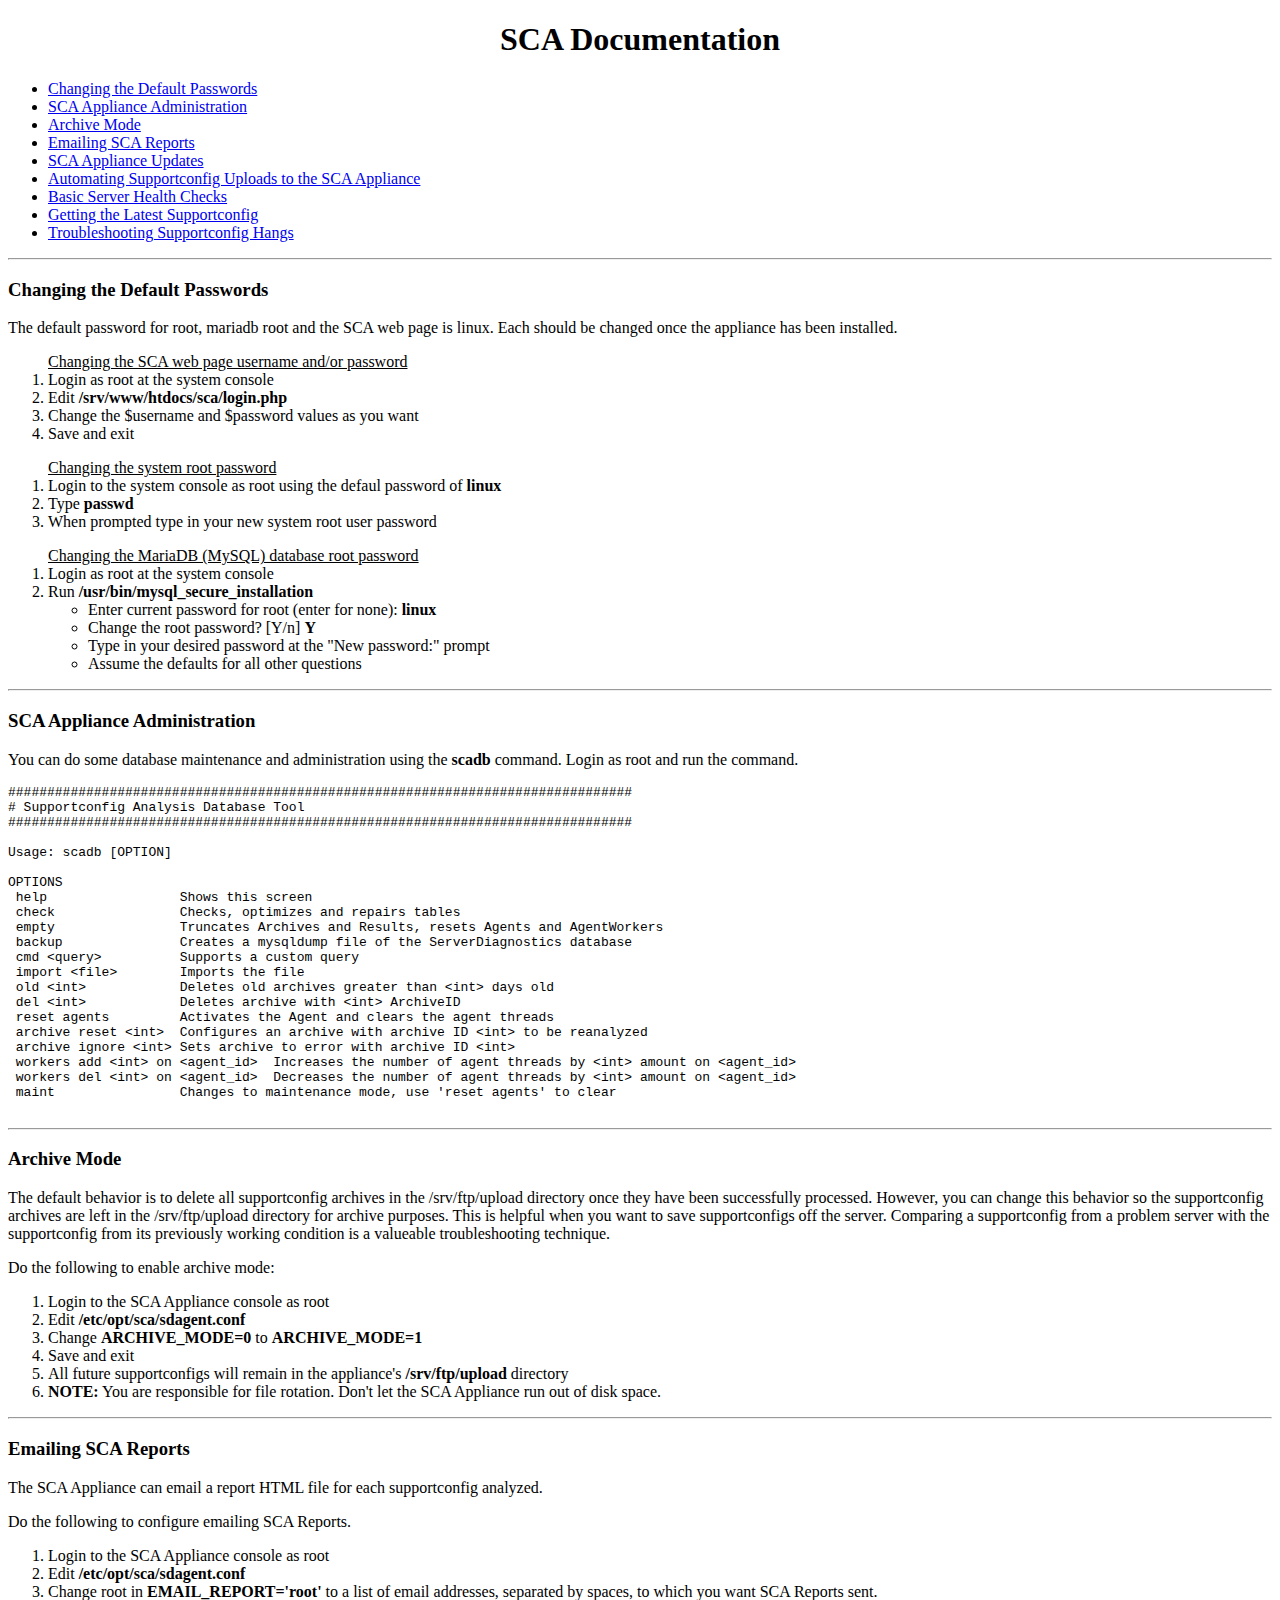
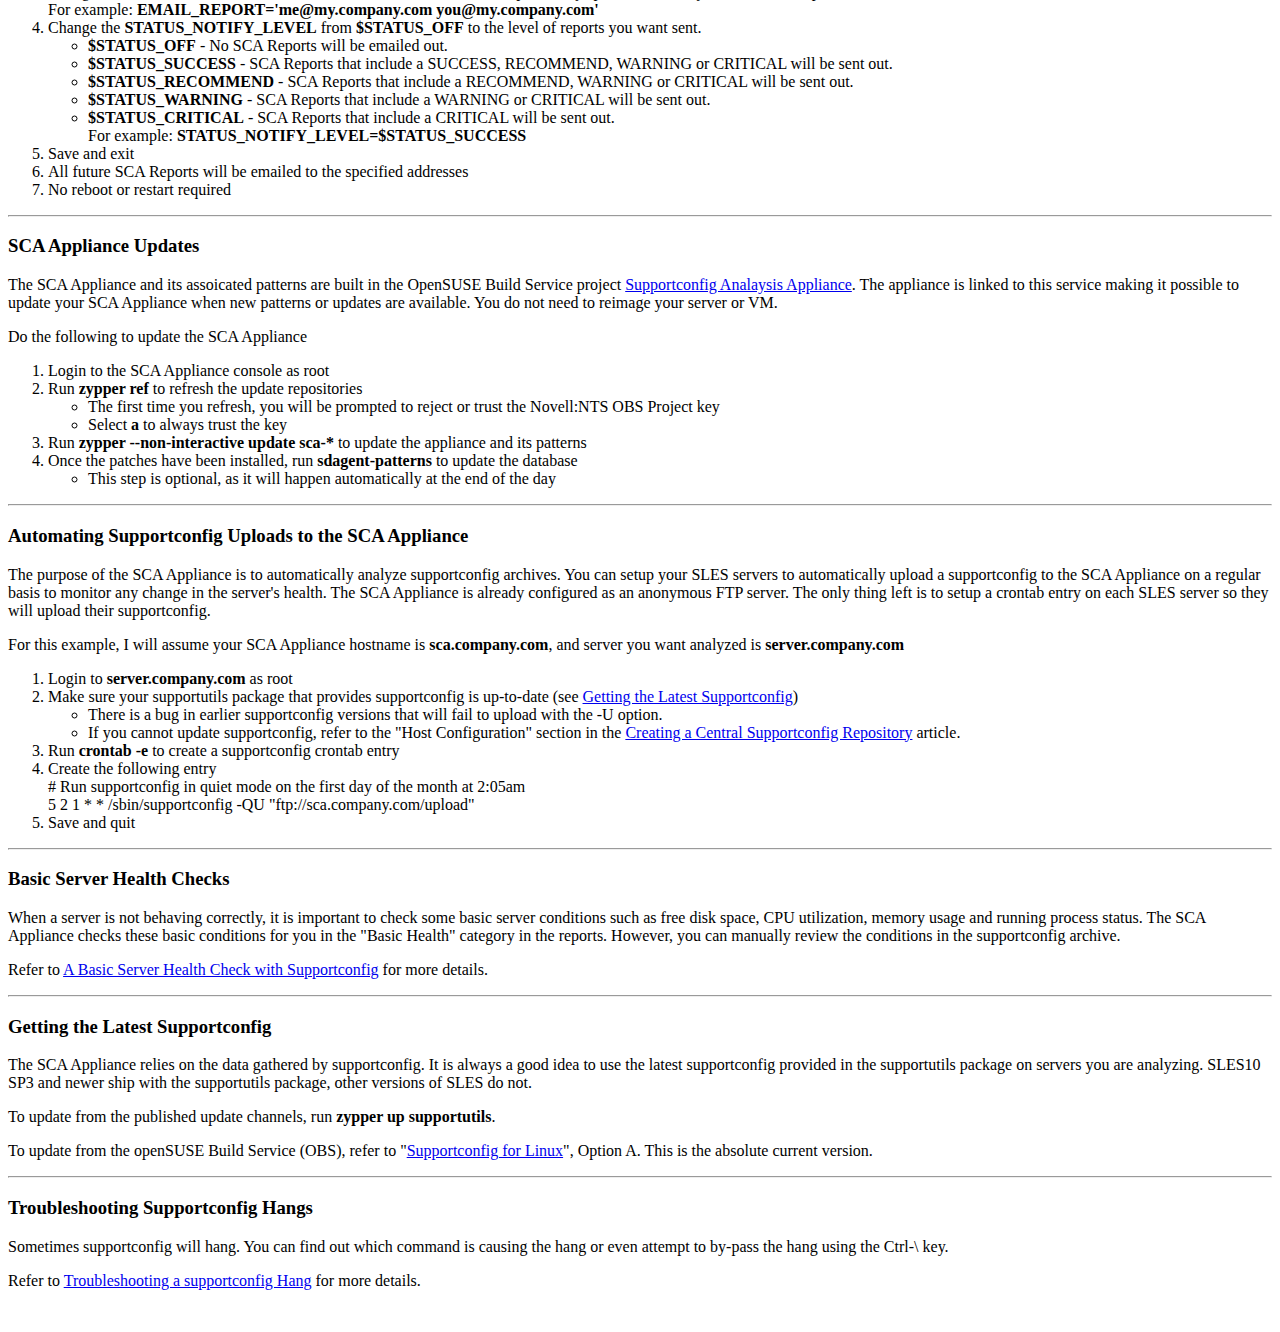
==== websca/docs.html @ a0242dfe "initial import" ====
<!DOCTYPE html>
<HTML>
<HEAD>
<TITLE>SCA Documentation</TITLE>
<!-- Modified: Date       = 2013 Nov 21 -->
</HEAD>
<BODY>
<H1 ALIGN="CENTER">SCA Documentation</H1>
<UL>
<LI><A HREF="#pass">Changing the Default Passwords</A></LI>
<LI><A HREF="#admin">SCA Appliance Administration</A></LI>
<LI><A HREF="#arch">Archive Mode</A></LI>
<LI><A HREF="#erpt">Emailing SCA Reports</A></LI>
<LI><A HREF="#update">SCA Appliance Updates</A></LI>
<LI><A HREF="#cron">Automating Supportconfig Uploads to the SCA Appliance</A></LI>
<LI><A HREF="#health">Basic Server Health Checks</A></LI>
<LI><A HREF="#getsc">Getting the Latest Supportconfig</A></LI>
<LI><A HREF="#schang">Troubleshooting Supportconfig Hangs</A></LI>
</UL>
<HR>
<H3><A NAME="pass">Changing the Default Passwords</A></H3>
<P>The default password for root, mariadb root and the SCA web page is linux. Each should be changed once the appliance has been installed.</P>

<OL><U>Changing the SCA web page username and/or password</U>
<LI>Login as root at the system console</LI>
<LI>Edit <B>/srv/www/htdocs/sca/login.php</B></LI>
<LI>Change the $username and $password values as you want</LI>
<LI>Save and exit</LI>
</OL>

<OL><U>Changing the system root password</U>
<LI>Login to the system console as root using the defaul password of <B>linux</B></LI>
<LI>Type <B>passwd</B></LI>
<LI>When prompted type in your new system root user password</LI>
</OL>

<OL><U>Changing the MariaDB (MySQL) database root password</U>
<LI>Login as root at the system console</LI>
<LI>Run <B>/usr/bin/mysql_secure_installation</B></LI>
	<UL>
	<LI>Enter current password for root (enter for none): <B>linux</B></LI>
	<LI>Change the root password? [Y/n] <B>Y</B></LI>
	<LI>Type in your desired password at the "New password:" prompt</LI>
	<LI>Assume the defaults for all other questions</LI>
	</UL>
</OL>

<HR>
<H3><A NAME="admin">SCA Appliance Administration</A></H3>
<P>You can do some database maintenance and administration using the <B>scadb</B> command. Login as root and run the command.</P>

<PRE>
################################################################################
# Supportconfig Analysis Database Tool
################################################################################

Usage: scadb [OPTION]

OPTIONS
 help                 Shows this screen
 check                Checks, optimizes and repairs tables
 empty                Truncates Archives and Results, resets Agents and AgentWorkers
 backup               Creates a mysqldump file of the ServerDiagnostics database
 cmd &lt;query&gt;          Supports a custom query
 import &lt;file&gt;        Imports the file
 old &lt;int&gt;            Deletes old archives greater than &lt;int&gt; days old
 del &lt;int&gt;            Deletes archive with &lt;int&gt; ArchiveID
 reset agents         Activates the Agent and clears the agent threads
 archive reset &lt;int&gt;  Configures an archive with archive ID &lt;int&gt; to be reanalyzed
 archive ignore &lt;int&gt; Sets archive to error with archive ID &lt;int&gt;
 workers add &lt;int&gt; on &lt;agent_id&gt;  Increases the number of agent threads by &lt;int&gt; amount on &lt;agent_id&gt;
 workers del &lt;int&gt; on &lt;agent_id&gt;  Decreases the number of agent threads by &lt;int&gt; amount on &lt;agent_id&gt;
 maint                Changes to maintenance mode, use 'reset agents' to clear

</PRE>

<HR>
<H3><A NAME="arch">Archive Mode</A></H3>
<P>The default behavior is to delete all supportconfig archives in the /srv/ftp/upload directory once they have been successfully processed. However, you can change this behavior so the supportconfig archives are left in the /srv/ftp/upload directory for archive purposes. This is helpful when you want to save supportconfigs off the server. Comparing a supportconfig from a problem server with the supportconfig from its previously working condition is a valueable troubleshooting technique.</P>

<P>Do the following to enable archive mode:</P>
<OL>
<LI>Login to the SCA Appliance console as root</LI>
<LI>Edit <B>/etc/opt/sca/sdagent.conf</B></LI>
<LI>Change <B>ARCHIVE_MODE=0</B> to <B>ARCHIVE_MODE=1</B></LI>
<LI>Save and exit</LI>
<LI>All future supportconfigs will remain in the appliance's <B>/srv/ftp/upload</B> directory</LI>
<LI><B>NOTE:</B> You are responsible for file rotation. Don't let the SCA Appliance run out of disk space.</LI>
</OL>

<HR>
<H3><A NAME="erpt">Emailing SCA Reports</A></H3>
<P>The SCA Appliance can email a report HTML file for each supportconfig analyzed.</P>

<P>Do the following to configure emailing SCA Reports.</P>
<OL>
<LI>Login to the SCA Appliance console as root</LI>
<LI>Edit <B>/etc/opt/sca/sdagent.conf</B></LI>
<LI>Change root in <B>EMAIL_REPORT='root'</B> to a list of email addresses, separated by spaces, to which you want SCA Reports sent.</LI>
For example: <B>EMAIL_REPORT='me@my.company.com&nbsp;you@my.company.com'</B><BR>
<LI>Change the <B>STATUS_NOTIFY_LEVEL</B> from <B>$STATUS_OFF</B> to the level of reports you want sent.</LI>
	<UL>
	<LI><B>$STATUS_OFF</B> - No SCA Reports will be emailed out.</LI>
	<LI><B>$STATUS_SUCCESS</B> - SCA Reports that include a SUCCESS, RECOMMEND, WARNING or CRITICAL will be sent out.</LI>
	<LI><B>$STATUS_RECOMMEND</B> - SCA Reports that include a RECOMMEND, WARNING or CRITICAL will be sent out.</LI>
	<LI><B>$STATUS_WARNING</B> - SCA Reports that include a WARNING or CRITICAL will be sent out.</LI>
	<LI><B>$STATUS_CRITICAL</B> - SCA Reports that include a CRITICAL will be sent out.</LI>
	For example: <B>STATUS_NOTIFY_LEVEL=$STATUS_SUCCESS</B><BR>
	</UL>
<LI>Save and exit</LI>
<LI>All future SCA Reports will be emailed to the specified addresses</LI>
<LI>No reboot or restart required</LI>
</OL>

<HR>
<H3><A NAME="update">SCA Appliance Updates</A></H3>
<P>The SCA Appliance and its assoicated patterns are built in the OpenSUSE Build Service project <A HREF="https://build.opensuse.org/project/show/Novell:NTS:SCA" TARGET="scaobs">Supportconfig Analaysis Appliance</A>. The appliance is linked to this service making it possible to update your SCA Appliance when new patterns or updates are available. You do not need to reimage your server or VM.</P>

<P>Do the following to update the SCA Appliance</P>
<OL>
<LI>Login to the SCA Appliance console as root</LI>
<LI>Run <B>zypper ref</B> to refresh the update repositories</LI>
	<UL>
	<LI>The first time you refresh, you will be prompted to reject or trust the Novell:NTS OBS Project key</LI>
	<LI>Select <B>a</B> to always trust the key</LI>
	</UL>
<LI>Run <B>zypper --non-interactive update sca-*</B> to update the appliance and its patterns</LI>
<LI>Once the patches have been installed, run <B>sdagent-patterns</B> to update the database</LI>
	<UL>
	<LI>This step is optional, as it will happen automatically at the end of the day</LI>
	</UL>
</OL>

<HR>
<H3><A NAME="cron">Automating Supportconfig Uploads to the SCA Appliance</A></H3>
<P>The purpose of the SCA Appliance is to automatically analyze supportconfig archives. You can setup your SLES servers to automatically upload a supportconfig to the SCA Appliance on a regular basis to monitor any change in the server's health. The SCA Appliance is already configured as an anonymous FTP server. The only thing left is to setup a crontab entry on each SLES server so they will upload their supportconfig.</P>

<P>For this example, I will assume your SCA Appliance hostname is <b>sca.company.com</b>, and server you want analyzed is <b>server.company.com</b></P>

<OL>
<LI>Login to <B>server.company.com</B> as root</LI>
<LI>Make sure your supportutils package that provides supportconfig is up-to-date (see <A HREF="#getsc">Getting the Latest Supportconfig</A>)
	<UL>
	<LI>There is a bug in earlier supportconfig versions that will fail to upload with the -U option.</LI>
	<LI>If you cannot update supportconfig, refer to the "Host Configuration" section in the <A HREF="https://www.suse.com/communities/conversations/creating-a-central-supportconfig-repository/" TARGET="_blank">Creating a Central Supportconfig Repository</A> article.</LI>
	</UL>
<LI>Run <B>crontab -e</B> to create a supportconfig crontab entry</LI>
<LI>Create the following entry</LI>
# Run supportconfig in quiet mode on the first day of the month at 2:05am<BR>
5 2 1 * * /sbin/supportconfig -QU "ftp://sca.company.com/upload"<BR>
<LI>Save and quit</LI>
</OL>

<HR>
<H3><A NAME="health">Basic Server Health Checks</A></H3>
<P>When a server is not behaving correctly, it is important to check some basic server conditions such as free disk space, CPU utilization, memory usage and running process status. The SCA Appliance checks these basic conditions for you in the "Basic Health" category in the reports. However, you can manually review the conditions in the supportconfig archive.</P>
<P>Refer to <A HREF="https://www.suse.com/communities/conversations/basic-server-health-check-supportconfig/" TARGET="_blank">A Basic Server Health Check with Supportconfig</A> for more details.</P>

<HR>
<H3><A NAME="getsc">Getting the Latest Supportconfig</A></H3>
<P>The SCA Appliance relies on the data gathered by supportconfig. It is always a good idea to use the latest supportconfig provided in the supportutils package on servers you are analyzing. SLES10 SP3 and newer ship with the supportutils package, other versions of SLES do not.</P>

<P>To update from the published update channels, run <B>zypper up supportutils</B>.</P>

<P>To update from the openSUSE Build Service (OBS), refer to "<A HREF="http://www.novell.com/communities/node/2332/supportconfig-linux" TARGET="_blank">Supportconfig for Linux</A>", Option A. This is the absolute current version.</P>

<HR>
<H3><A NAME="schang">Troubleshooting Supportconfig Hangs</A></H3>
<P>Sometimes supportconfig will hang. You can find out which command is causing the hang or even attempt to by-pass the hang using the Ctrl-\ key.</P>

<P>Refer to <A HREF="https://www.suse.com/communities/conversations/troubleshooting-supportconfig-hang/" TARGET="_blank">Troubleshooting a supportconfig Hang<A> for more details.</P>
<BR>
</BODY>
</HTML>
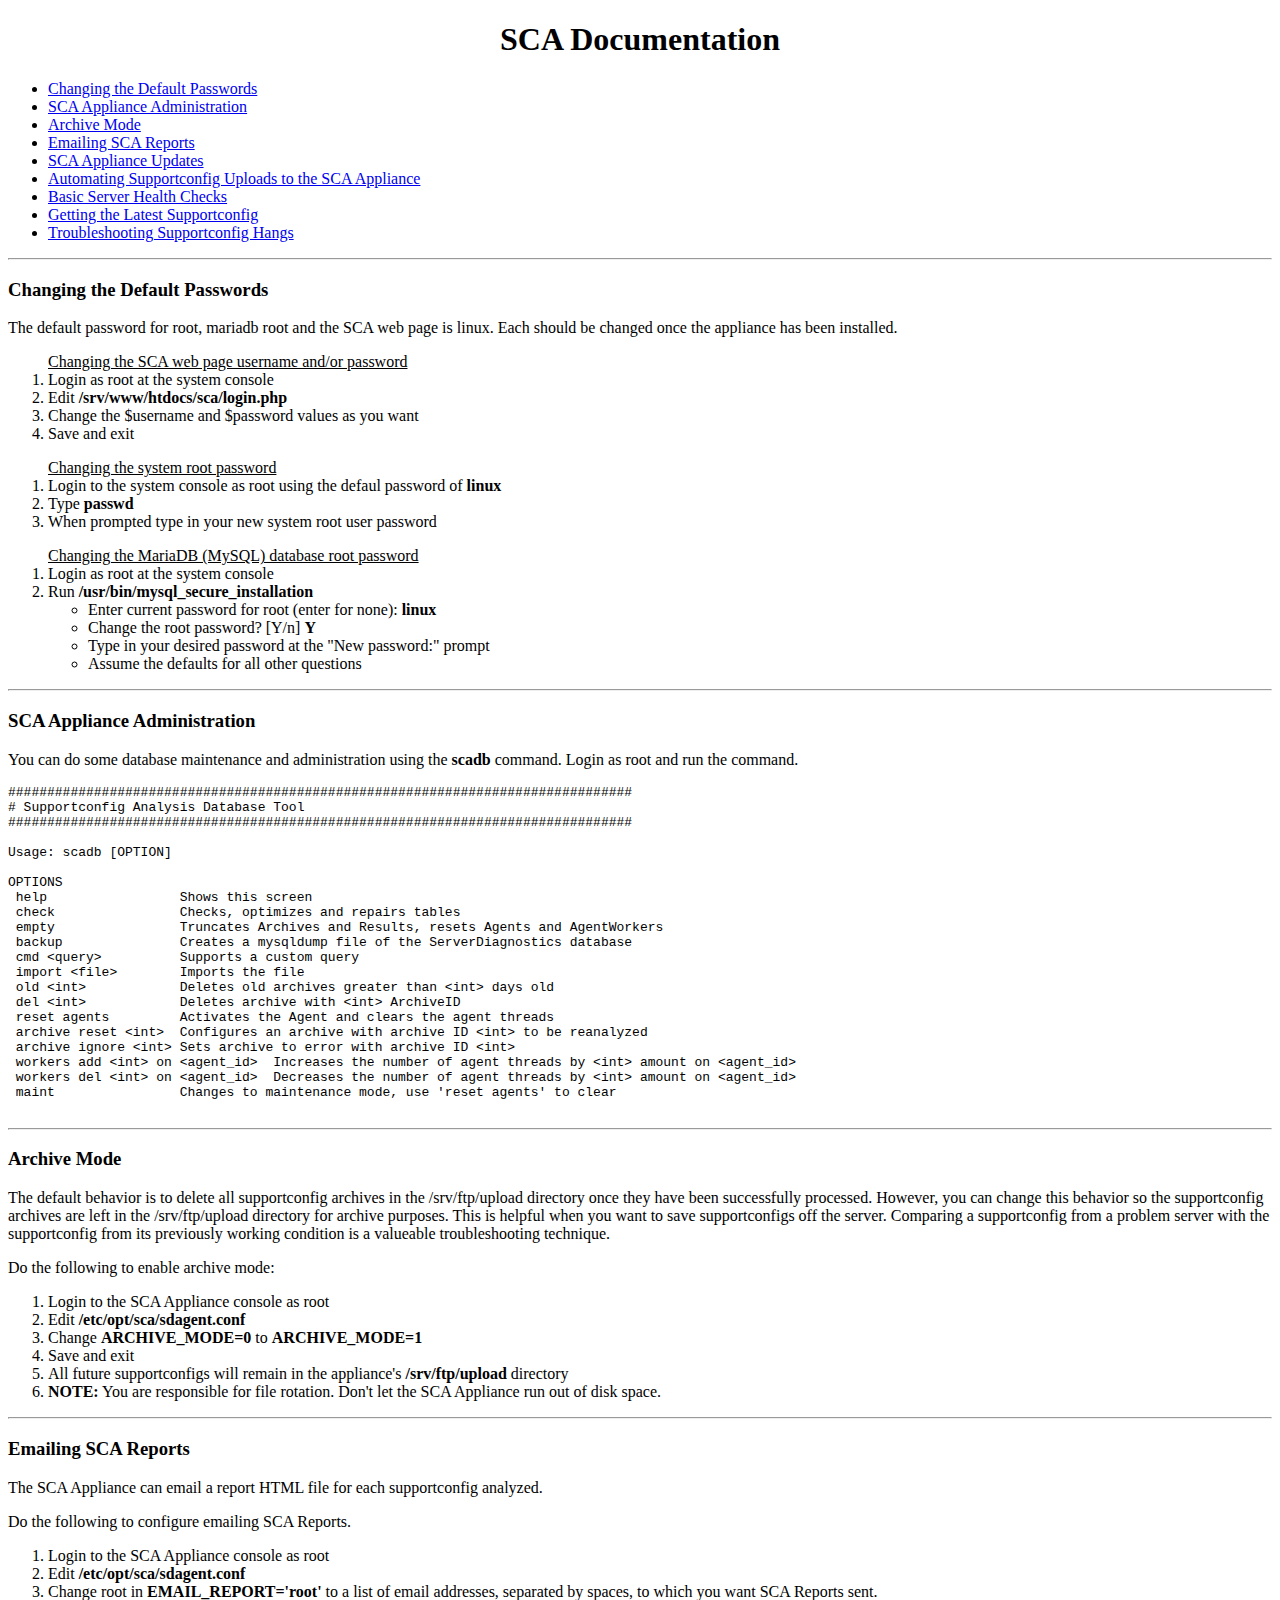
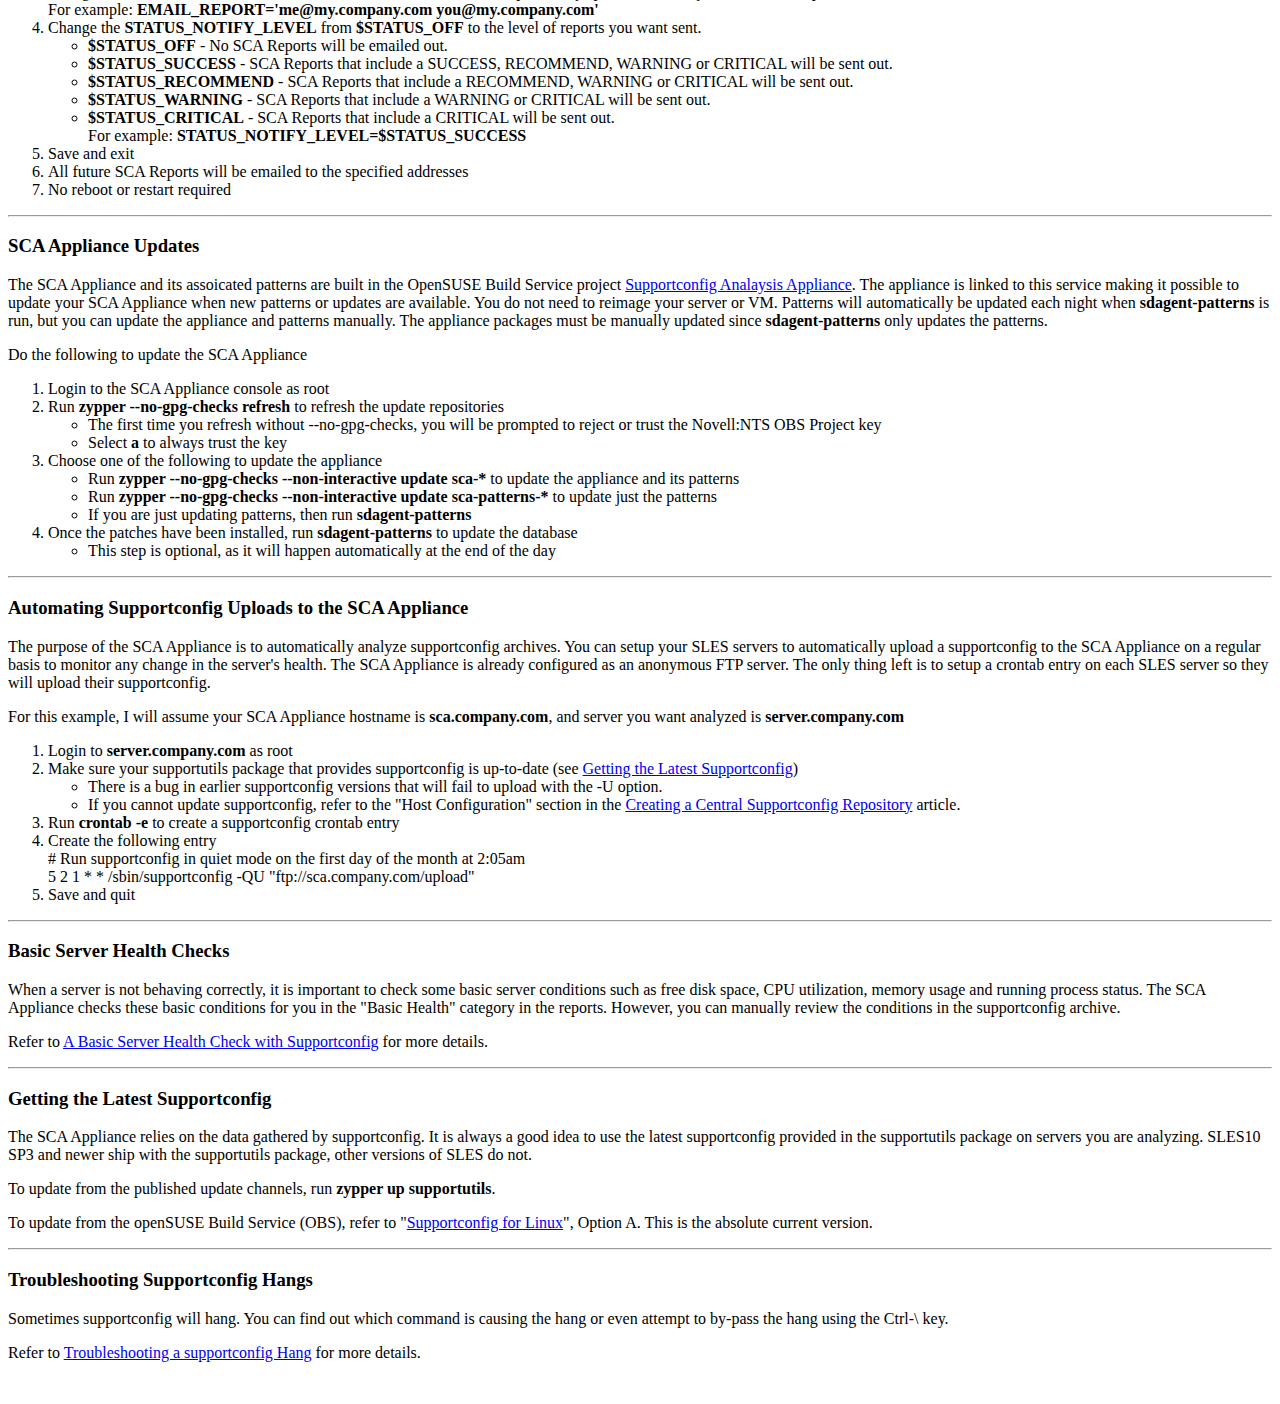
==== commit 7f941b9c: "Committing Source: sca-appliance-broker-1.2-1.140103.PTF.1" ====
--- a/websca/docs.html
+++ b/websca/docs.html
@@ -2,7 +2,7 @@
 <HTML>
 <HEAD>
 <TITLE>SCA Documentation</TITLE>
-<!-- Modified: Date       = 2013 Nov 21 -->
+<!-- Modified: Date       = 2014 Jan 03 -->
 </HEAD>
 <BODY>
 <H1 ALIGN="CENTER">SCA Documentation</H1>
@@ -114,17 +114,22 @@
 
 <HR>
 <H3><A NAME="update">SCA Appliance Updates</A></H3>
-<P>The SCA Appliance and its assoicated patterns are built in the OpenSUSE Build Service project <A HREF="https://build.opensuse.org/project/show/Novell:NTS:SCA" TARGET="scaobs">Supportconfig Analaysis Appliance</A>. The appliance is linked to this service making it possible to update your SCA Appliance when new patterns or updates are available. You do not need to reimage your server or VM.</P>
+<P>The SCA Appliance and its assoicated patterns are built in the OpenSUSE Build Service project <A HREF="https://build.opensuse.org/project/show/Novell:NTS:SCA" TARGET="scaobs">Supportconfig Analaysis Appliance</A>. The appliance is linked to this service making it possible to update your SCA Appliance when new patterns or updates are available. You do not need to reimage your server or VM. Patterns will automatically be updated each night when <B>sdagent-patterns</B> is run, but you can update the appliance and patterns manually. The appliance packages must be manually updated since <B>sdagent-patterns</B> only updates the patterns.</P>
 
 <P>Do the following to update the SCA Appliance</P>
 <OL>
 <LI>Login to the SCA Appliance console as root</LI>
-<LI>Run <B>zypper ref</B> to refresh the update repositories</LI>
+<LI>Run <B>zypper --no-gpg-checks refresh</B> to refresh the update repositories</LI>
 	<UL>
-	<LI>The first time you refresh, you will be prompted to reject or trust the Novell:NTS OBS Project key</LI>
+	<LI>The first time you refresh without --no-gpg-checks, you will be prompted to reject or trust the Novell:NTS OBS Project key</LI>
 	<LI>Select <B>a</B> to always trust the key</LI>
 	</UL>
-<LI>Run <B>zypper --non-interactive update sca-*</B> to update the appliance and its patterns</LI>
+<LI>Choose one of the following to update the appliance</LI>
+	<UL>
+	<LI>Run <B>zypper --no-gpg-checks --non-interactive update sca-*</B> to update the appliance and its patterns</LI>
+	<LI>Run <B>zypper --no-gpg-checks --non-interactive update sca-patterns-*</B> to update just the patterns</LI>
+	<LI>If you are just updating patterns, then run <B>sdagent-patterns</B></LI>
+	</UL>
 <LI>Once the patches have been installed, run <B>sdagent-patterns</B> to update the database</LI>
 	<UL>
 	<LI>This step is optional, as it will happen automatically at the end of the day</LI>
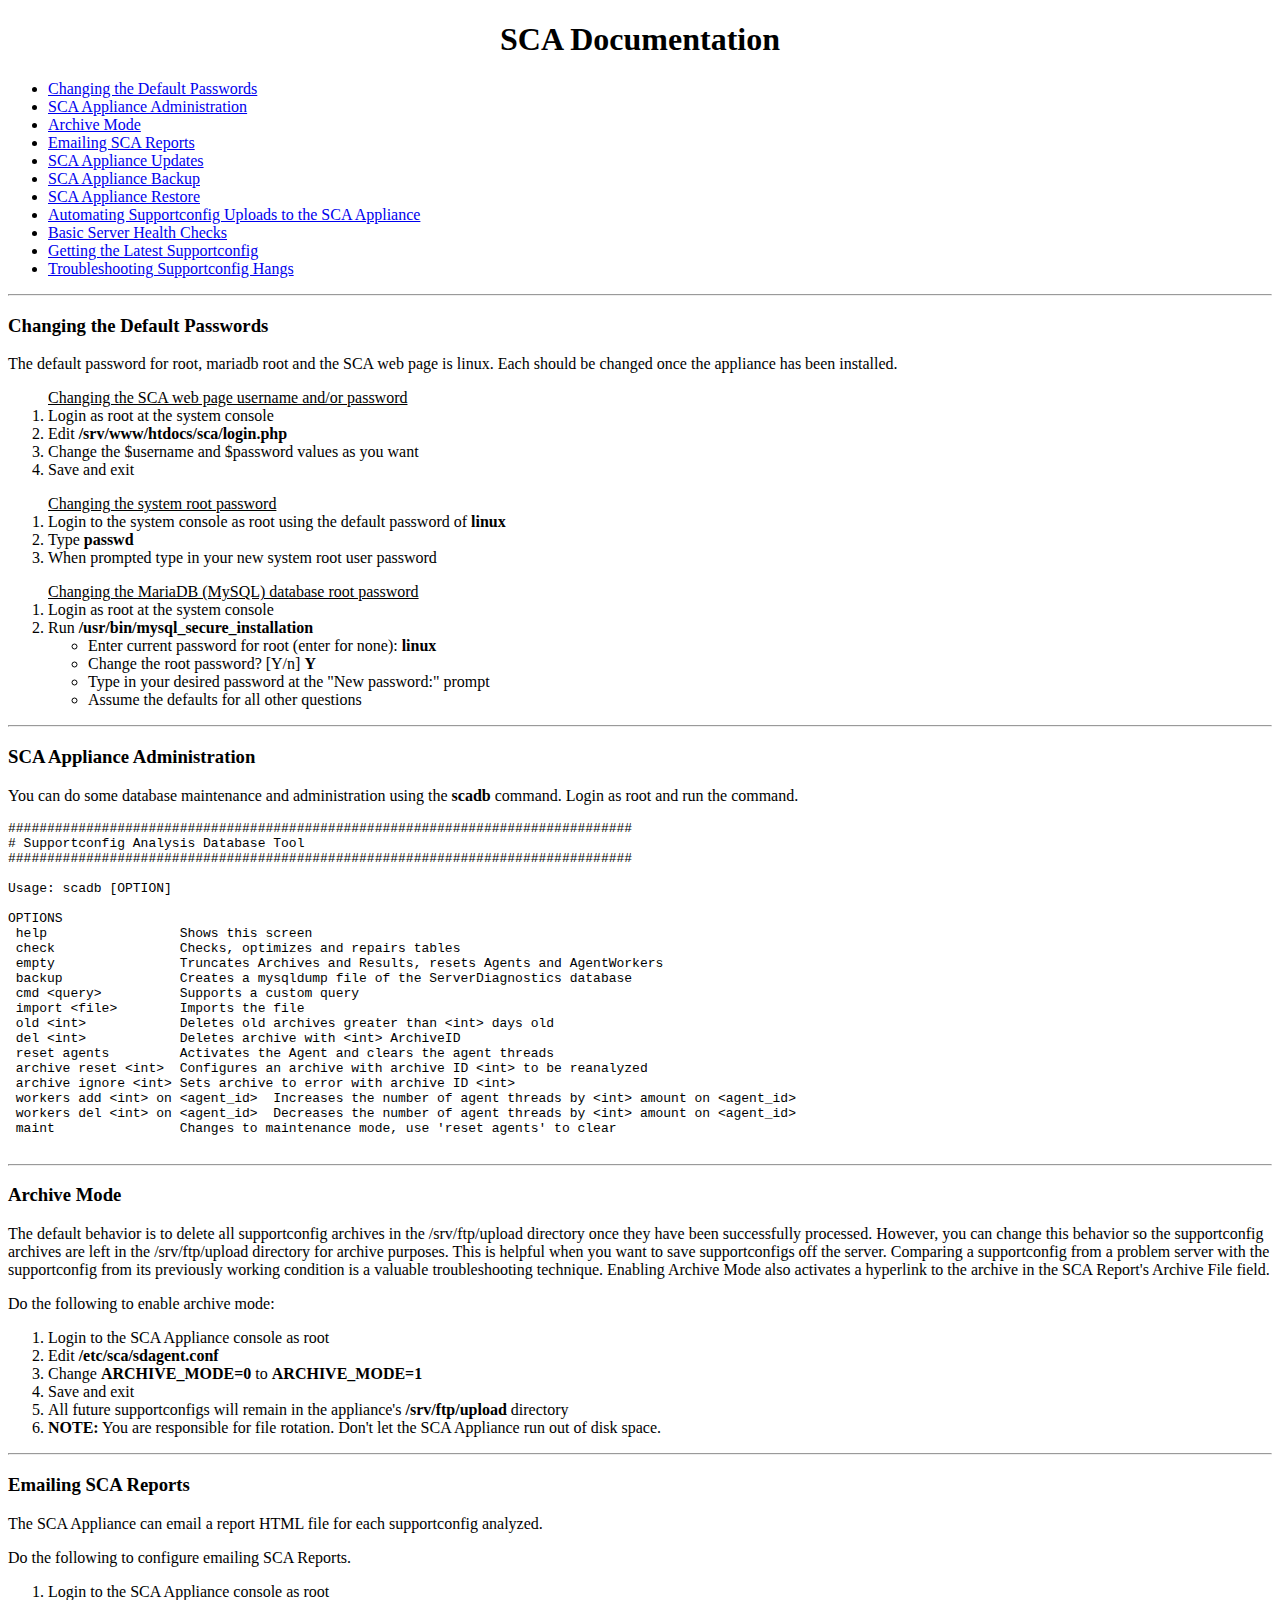
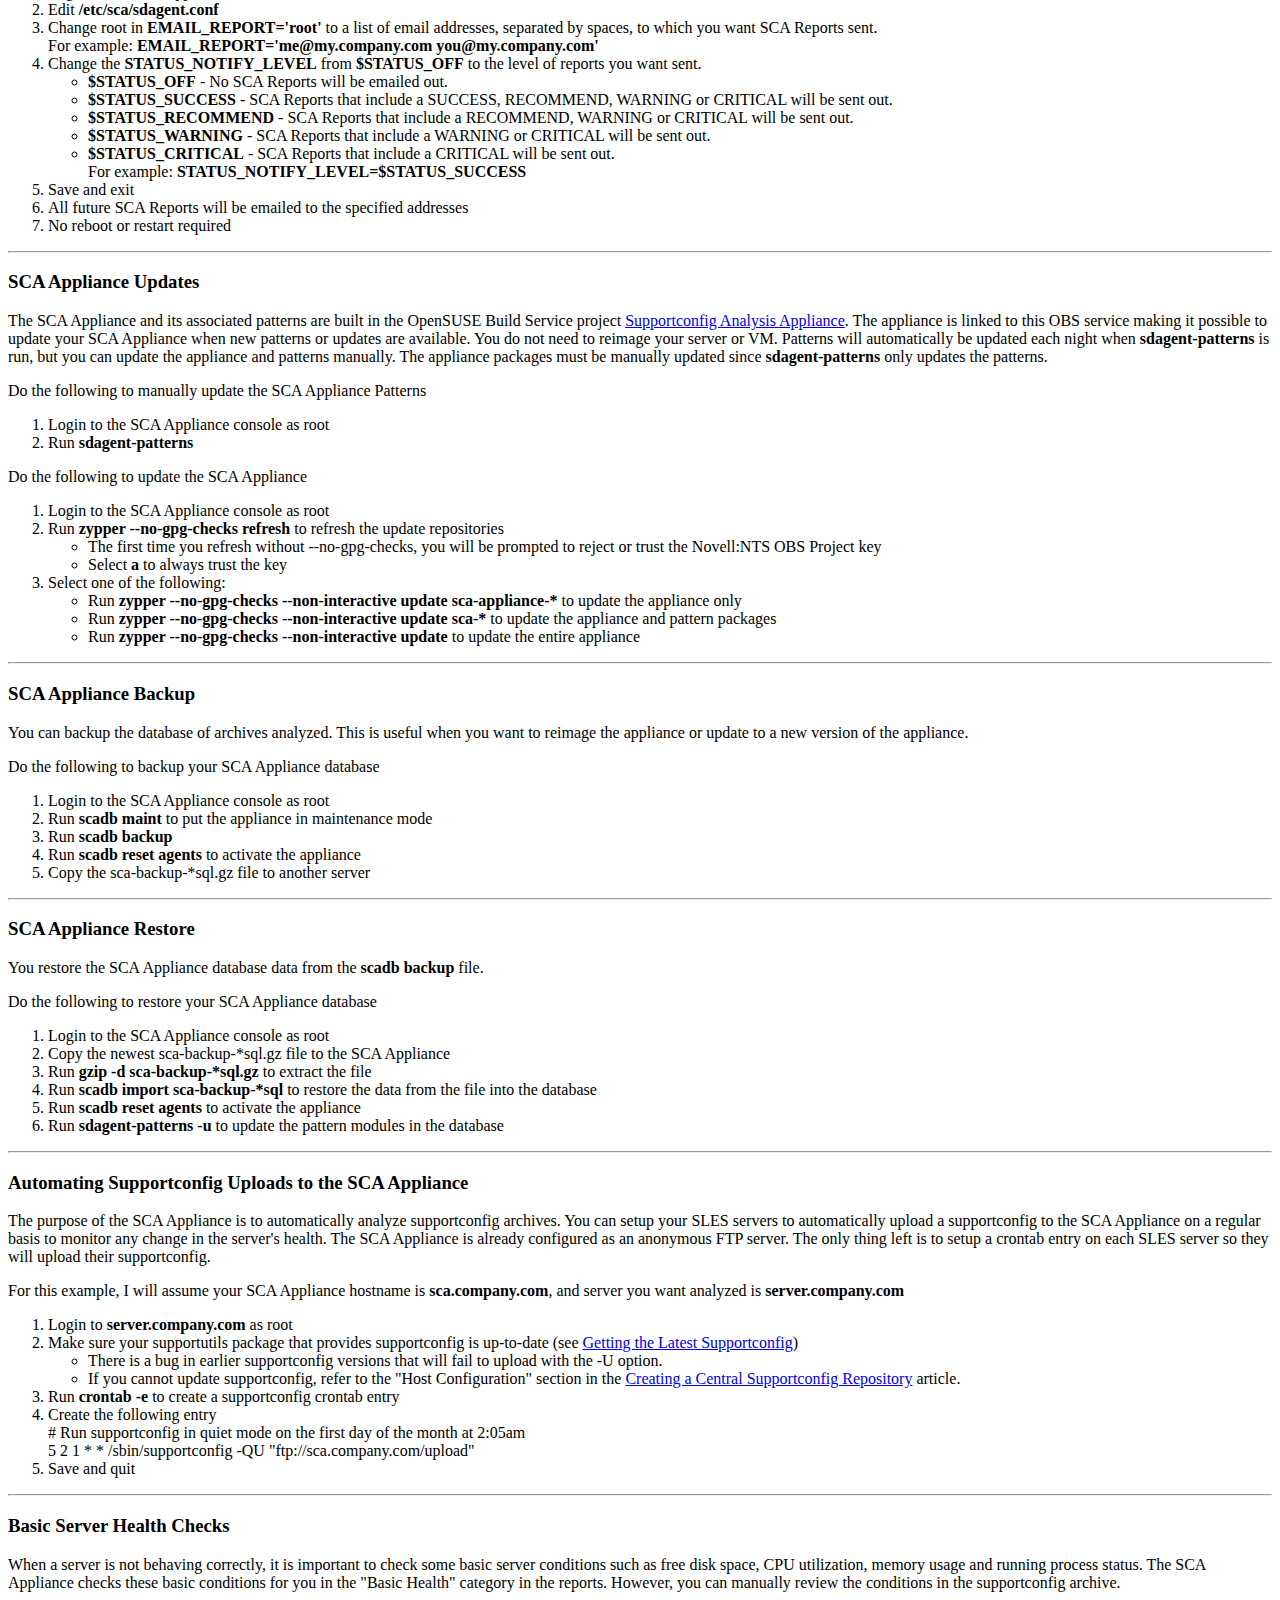
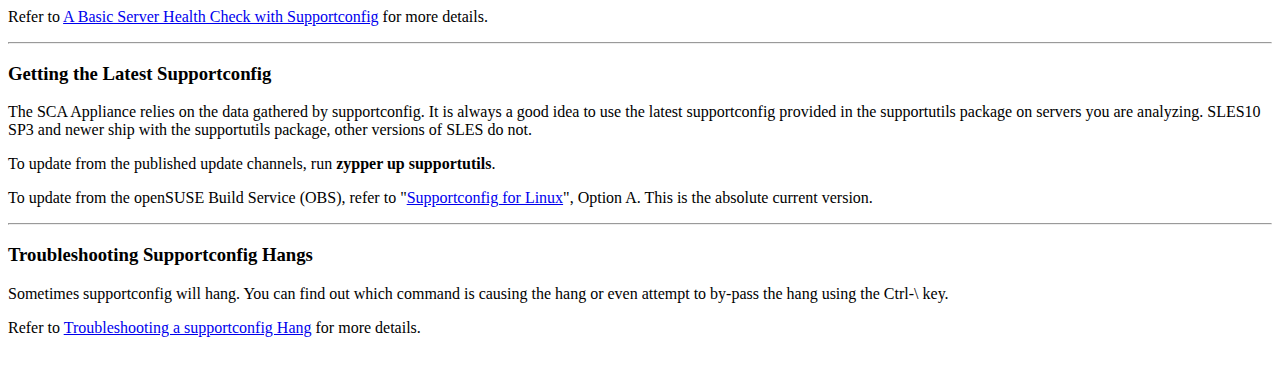
==== commit b84fc6c4: "docs updated" ====
--- a/websca/docs.html
+++ b/websca/docs.html
@@ -2,7 +2,7 @@
 <HTML>
 <HEAD>
 <TITLE>SCA Documentation</TITLE>
-<!-- Modified: Date       = 2014 Jan 03 -->
+<!-- Modified: Date       = 2014 Jan 22 -->
 </HEAD>
 <BODY>
 <H1 ALIGN="CENTER">SCA Documentation</H1>
@@ -12,6 +12,8 @@
 <LI><A HREF="#arch">Archive Mode</A></LI>
 <LI><A HREF="#erpt">Emailing SCA Reports</A></LI>
 <LI><A HREF="#update">SCA Appliance Updates</A></LI>
+<LI><A HREF="#backup">SCA Appliance Backup</A></LI>
+<LI><A HREF="#restore">SCA Appliance Restore</A></LI>
 <LI><A HREF="#cron">Automating Supportconfig Uploads to the SCA Appliance</A></LI>
 <LI><A HREF="#health">Basic Server Health Checks</A></LI>
 <LI><A HREF="#getsc">Getting the Latest Supportconfig</A></LI>
@@ -29,7 +31,7 @@
 </OL>
 
 <OL><U>Changing the system root password</U>
-<LI>Login to the system console as root using the defaul password of <B>linux</B></LI>
+<LI>Login to the system console as root using the default password of <B>linux</B></LI>
 <LI>Type <B>passwd</B></LI>
 <LI>When prompted type in your new system root user password</LI>
 </OL>
@@ -76,12 +78,12 @@
 
 <HR>
 <H3><A NAME="arch">Archive Mode</A></H3>
-<P>The default behavior is to delete all supportconfig archives in the /srv/ftp/upload directory once they have been successfully processed. However, you can change this behavior so the supportconfig archives are left in the /srv/ftp/upload directory for archive purposes. This is helpful when you want to save supportconfigs off the server. Comparing a supportconfig from a problem server with the supportconfig from its previously working condition is a valueable troubleshooting technique.</P>
+<P>The default behavior is to delete all supportconfig archives in the /srv/ftp/upload directory once they have been successfully processed. However, you can change this behavior so the supportconfig archives are left in the /srv/ftp/upload directory for archive purposes. This is helpful when you want to save supportconfigs off the server. Comparing a supportconfig from a problem server with the supportconfig from its previously working condition is a valuable troubleshooting technique. Enabling Archive Mode also activates a hyperlink to the archive in the SCA Report's Archive File field.</P>
 
 <P>Do the following to enable archive mode:</P>
 <OL>
 <LI>Login to the SCA Appliance console as root</LI>
-<LI>Edit <B>/etc/opt/sca/sdagent.conf</B></LI>
+<LI>Edit <B>/etc/sca/sdagent.conf</B></LI>
 <LI>Change <B>ARCHIVE_MODE=0</B> to <B>ARCHIVE_MODE=1</B></LI>
 <LI>Save and exit</LI>
 <LI>All future supportconfigs will remain in the appliance's <B>/srv/ftp/upload</B> directory</LI>
@@ -95,7 +97,7 @@
 <P>Do the following to configure emailing SCA Reports.</P>
 <OL>
 <LI>Login to the SCA Appliance console as root</LI>
-<LI>Edit <B>/etc/opt/sca/sdagent.conf</B></LI>
+<LI>Edit <B>/etc/sca/sdagent.conf</B></LI>
 <LI>Change root in <B>EMAIL_REPORT='root'</B> to a list of email addresses, separated by spaces, to which you want SCA Reports sent.</LI>
 For example: <B>EMAIL_REPORT='me@my.company.com&nbsp;you@my.company.com'</B><BR>
 <LI>Change the <B>STATUS_NOTIFY_LEVEL</B> from <B>$STATUS_OFF</B> to the level of reports you want sent.</LI>
@@ -114,7 +116,13 @@
 
 <HR>
 <H3><A NAME="update">SCA Appliance Updates</A></H3>
-<P>The SCA Appliance and its assoicated patterns are built in the OpenSUSE Build Service project <A HREF="https://build.opensuse.org/project/show/Novell:NTS:SCA" TARGET="scaobs">Supportconfig Analaysis Appliance</A>. The appliance is linked to this service making it possible to update your SCA Appliance when new patterns or updates are available. You do not need to reimage your server or VM. Patterns will automatically be updated each night when <B>sdagent-patterns</B> is run, but you can update the appliance and patterns manually. The appliance packages must be manually updated since <B>sdagent-patterns</B> only updates the patterns.</P>
+<P>The SCA Appliance and its associated patterns are built in the OpenSUSE Build Service project <A HREF="https://build.opensuse.org/project/show/Novell:NTS:SCA">Supportconfig Analysis Appliance</A>. The appliance is linked to this OBS service making it possible to update your SCA Appliance when new patterns or updates are available. You do not need to reimage your server or VM. Patterns will automatically be updated each night when <B>sdagent-patterns</B> is run, but you can update the appliance and patterns manually. The appliance packages must be manually updated since <B>sdagent-patterns</B> only updates the patterns.</P>
+
+<P>Do the following to manually update the SCA Appliance Patterns</P>
+<OL>
+<LI>Login to the SCA Appliance console as root</LI>
+<LI>Run <B>sdagent-patterns</B></LI>
+</OL>
 
 <P>Do the following to update the SCA Appliance</P>
 <OL>
@@ -124,16 +132,37 @@
 	<LI>The first time you refresh without --no-gpg-checks, you will be prompted to reject or trust the Novell:NTS OBS Project key</LI>
 	<LI>Select <B>a</B> to always trust the key</LI>
 	</UL>
-<LI>Choose one of the following to update the appliance</LI>
-	<UL>
-	<LI>Run <B>zypper --no-gpg-checks --non-interactive update sca-*</B> to update the appliance and its patterns</LI>
-	<LI>Run <B>zypper --no-gpg-checks --non-interactive update sca-patterns-*</B> to update just the patterns</LI>
-	<LI>If you are just updating patterns, then run <B>sdagent-patterns</B></LI>
-	</UL>
-<LI>Once the patches have been installed, run <B>sdagent-patterns</B> to update the database</LI>
-	<UL>
-	<LI>This step is optional, as it will happen automatically at the end of the day</LI>
-	</UL>
+<LI>Select one of the following:</LI>
+	<UL>
+	<LI>Run <B>zypper --no-gpg-checks --non-interactive update sca-appliance-*</B> to update the appliance only</LI>
+	<LI>Run <B>zypper --no-gpg-checks --non-interactive update sca-*</B> to update the appliance and pattern packages</LI>
+	<LI>Run <B>zypper --no-gpg-checks --non-interactive update</B> to update the entire appliance</LI>
+	</UL>
+</OL>
+
+<HR>
+<H3><A NAME="backup">SCA Appliance Backup</A></H3>
+<P>You can backup the database of archives analyzed. This is useful when you want to reimage the appliance or update to a new version of the appliance.</P>
+<P>Do the following to backup your SCA Appliance database</P>
+<OL>
+<LI>Login to the SCA Appliance console as root</LI>
+<LI>Run <B>scadb maint</B> to put the appliance in maintenance mode</LI>
+<LI>Run <B>scadb backup</B></LI>
+<LI>Run <B>scadb reset agents</B> to activate the appliance</LI>
+<LI>Copy the sca-backup-*sql.gz file to another server</LI>
+</OL>
+
+<HR>
+<H3><A NAME="restore">SCA Appliance Restore</A></H3>
+<P>You restore the SCA Appliance database data from the <B>scadb backup</B> file.</P>
+<P>Do the following to restore your SCA Appliance database</P>
+<OL>
+<LI>Login to the SCA Appliance console as root</LI>
+<LI>Copy the newest sca-backup-*sql.gz file to the SCA Appliance</LI>
+<LI>Run <B>gzip -d sca-backup-*sql.gz</B> to extract the file</LI>
+<LI>Run <B>scadb import sca-backup-*sql</B> to restore the data from the file into the database</LI>
+<LI>Run <B>scadb reset agents</B> to activate the appliance</LI>
+<LI>Run <B>sdagent-patterns -u</B> to update the pattern modules in the database</LI>
 </OL>
 
 <HR>
@@ -147,7 +176,7 @@
 <LI>Make sure your supportutils package that provides supportconfig is up-to-date (see <A HREF="#getsc">Getting the Latest Supportconfig</A>)
 	<UL>
 	<LI>There is a bug in earlier supportconfig versions that will fail to upload with the -U option.</LI>
-	<LI>If you cannot update supportconfig, refer to the "Host Configuration" section in the <A HREF="https://www.suse.com/communities/conversations/creating-a-central-supportconfig-repository/" TARGET="_blank">Creating a Central Supportconfig Repository</A> article.</LI>
+	<LI>If you cannot update supportconfig, refer to the "Host Configuration" section in the <A HREF="https://www.suse.com/communities/conversations/creating-a-central-supportconfig-repository/">Creating a Central Supportconfig Repository</A> article.</LI>
 	</UL>
 <LI>Run <B>crontab -e</B> to create a supportconfig crontab entry</LI>
 <LI>Create the following entry</LI>
@@ -159,7 +188,7 @@
 <HR>
 <H3><A NAME="health">Basic Server Health Checks</A></H3>
 <P>When a server is not behaving correctly, it is important to check some basic server conditions such as free disk space, CPU utilization, memory usage and running process status. The SCA Appliance checks these basic conditions for you in the "Basic Health" category in the reports. However, you can manually review the conditions in the supportconfig archive.</P>
-<P>Refer to <A HREF="https://www.suse.com/communities/conversations/basic-server-health-check-supportconfig/" TARGET="_blank">A Basic Server Health Check with Supportconfig</A> for more details.</P>
+<P>Refer to <A HREF="https://www.suse.com/communities/conversations/basic-server-health-check-supportconfig/">A Basic Server Health Check with Supportconfig</A> for more details.</P>
 
 <HR>
 <H3><A NAME="getsc">Getting the Latest Supportconfig</A></H3>
@@ -167,13 +196,13 @@
 
 <P>To update from the published update channels, run <B>zypper up supportutils</B>.</P>
 
-<P>To update from the openSUSE Build Service (OBS), refer to "<A HREF="http://www.novell.com/communities/node/2332/supportconfig-linux" TARGET="_blank">Supportconfig for Linux</A>", Option A. This is the absolute current version.</P>
+<P>To update from the openSUSE Build Service (OBS), refer to "<A HREF="http://www.novell.com/communities/node/2332/supportconfig-linux">Supportconfig for Linux</A>", Option A. This is the absolute current version.</P>
 
 <HR>
 <H3><A NAME="schang">Troubleshooting Supportconfig Hangs</A></H3>
 <P>Sometimes supportconfig will hang. You can find out which command is causing the hang or even attempt to by-pass the hang using the Ctrl-\ key.</P>
 
-<P>Refer to <A HREF="https://www.suse.com/communities/conversations/troubleshooting-supportconfig-hang/" TARGET="_blank">Troubleshooting a supportconfig Hang<A> for more details.</P>
+<P>Refer to <A HREF="https://www.suse.com/communities/conversations/troubleshooting-supportconfig-hang/">Troubleshooting a supportconfig Hang<A> for more details.</P>
 <BR>
 </BODY>
 </HTML>
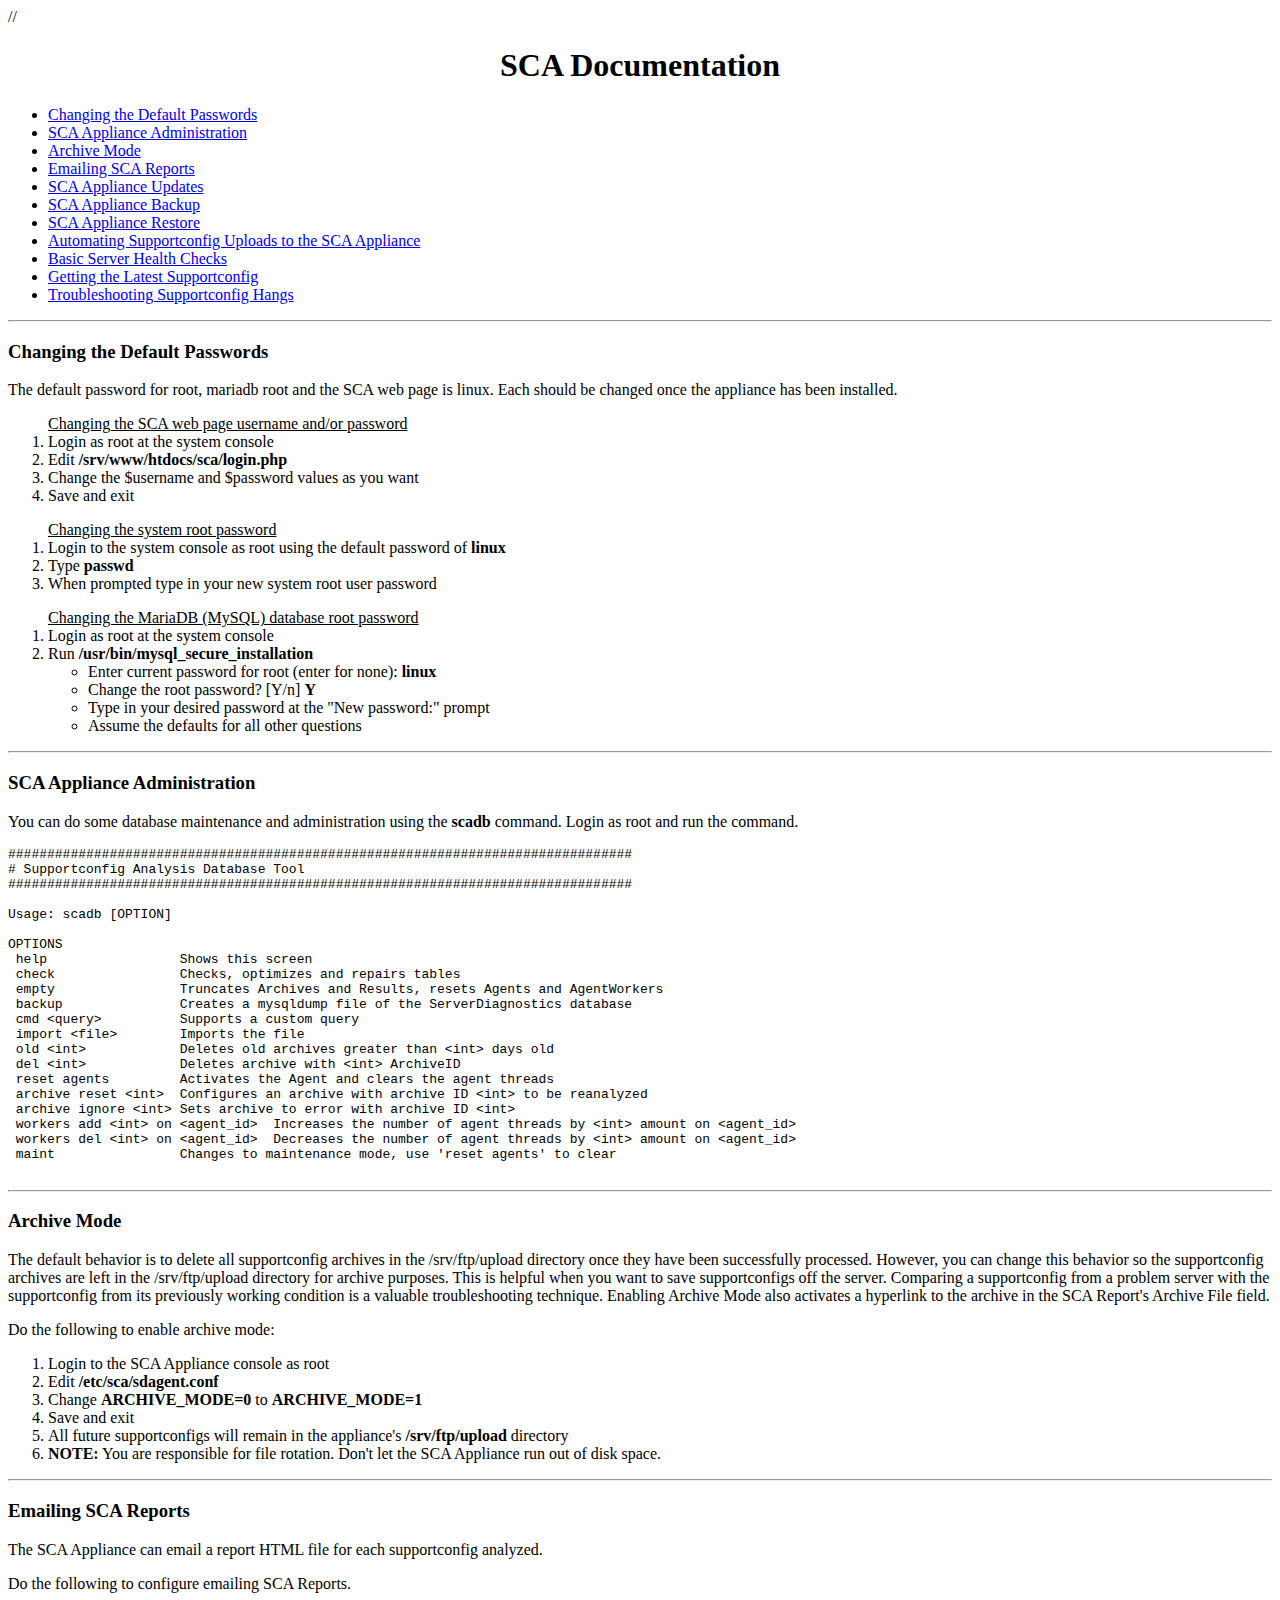
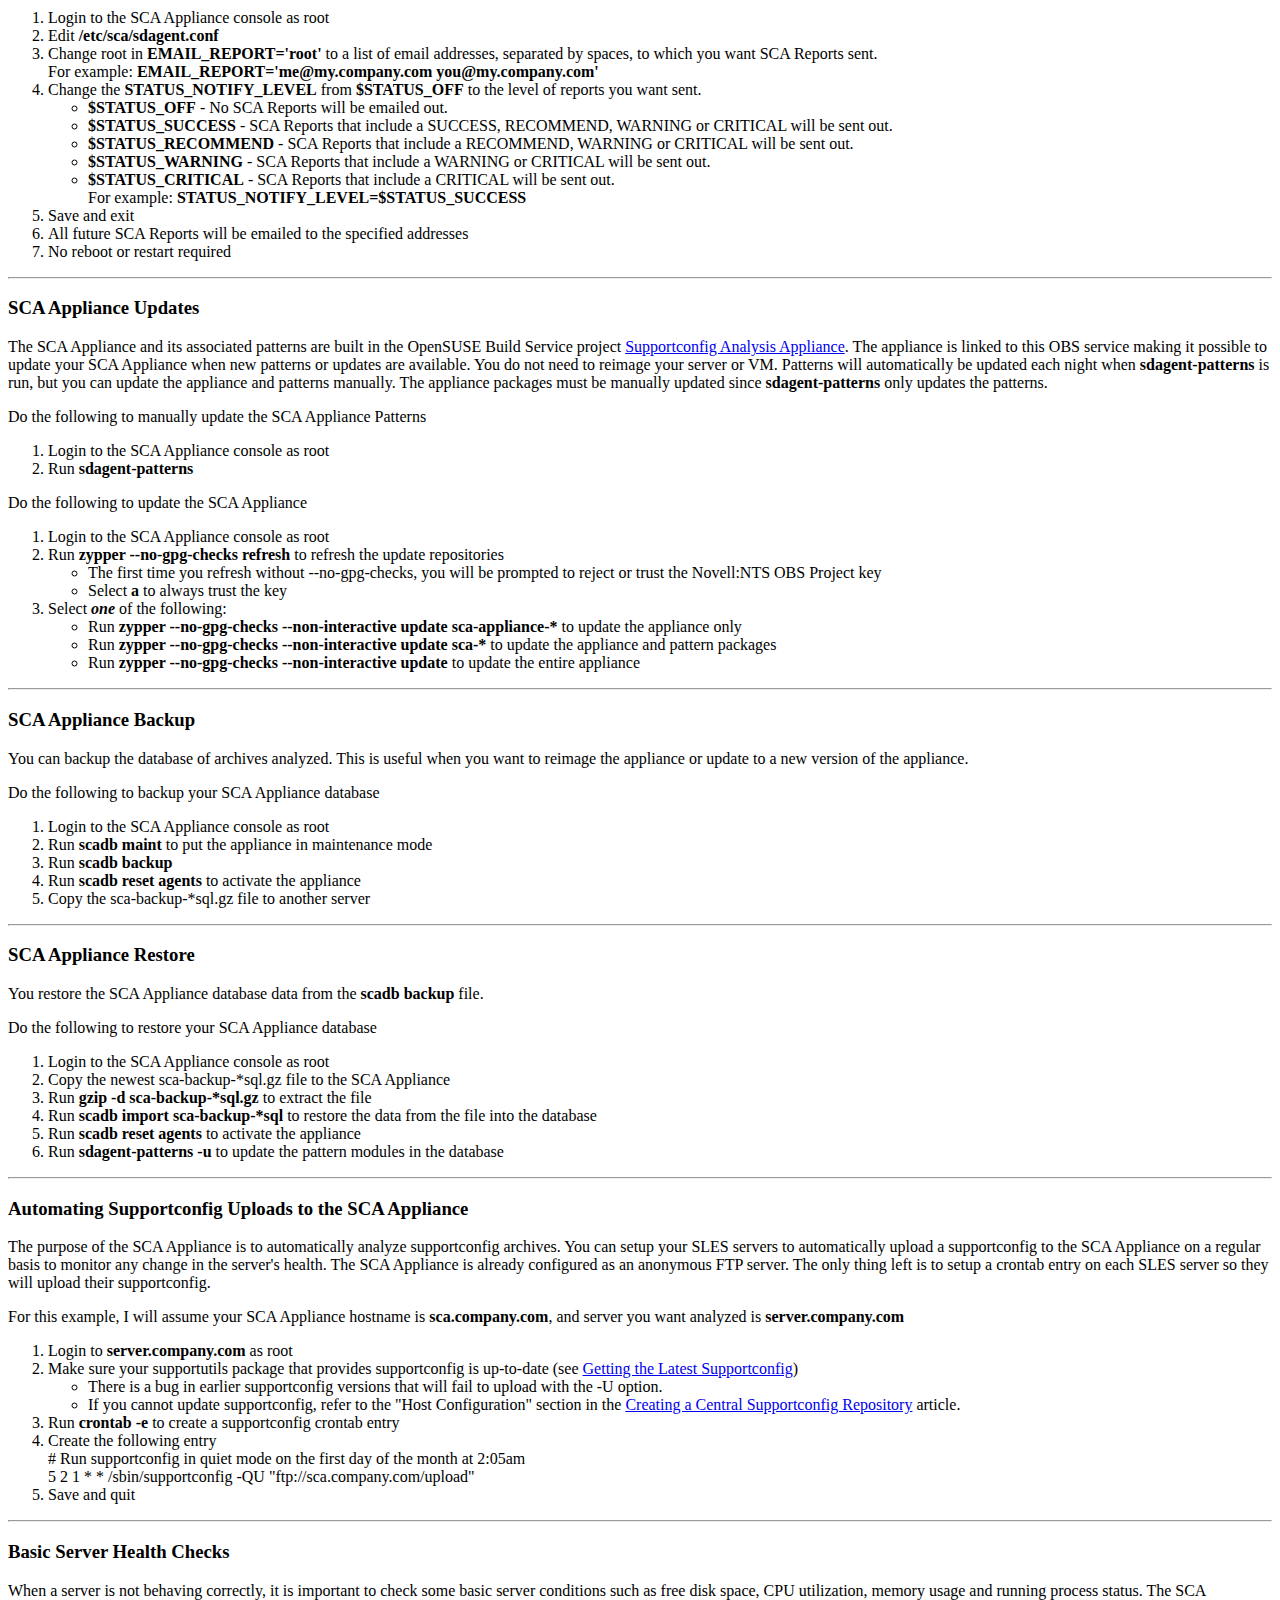
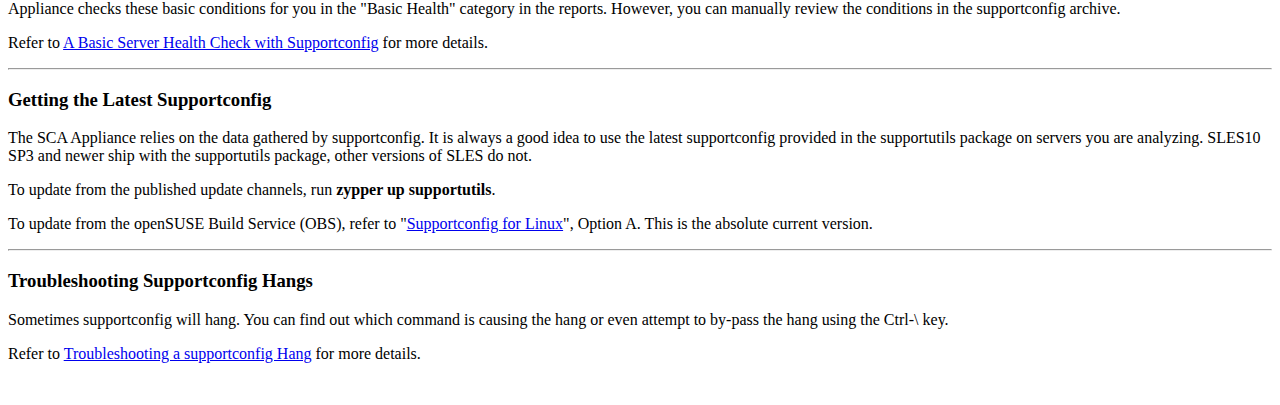
==== commit ef6145e9: "comment out modified date" ====
--- a/websca/docs.html
+++ b/websca/docs.html
@@ -2,7 +2,7 @@
 <HTML>
 <HEAD>
 <TITLE>SCA Documentation</TITLE>
-<!-- Modified: Date       = 2014 Jan 22 -->
+//<!-- Modified: Date       = 2014 Jan 22 -->
 </HEAD>
 <BODY>
 <H1 ALIGN="CENTER">SCA Documentation</H1>
@@ -132,7 +132,7 @@
 	<LI>The first time you refresh without --no-gpg-checks, you will be prompted to reject or trust the Novell:NTS OBS Project key</LI>
 	<LI>Select <B>a</B> to always trust the key</LI>
 	</UL>
-<LI>Select one of the following:</LI>
+<LI>Select <B><I>one</I></B> of the following:</LI>
 	<UL>
 	<LI>Run <B>zypper --no-gpg-checks --non-interactive update sca-appliance-*</B> to update the appliance only</LI>
 	<LI>Run <B>zypper --no-gpg-checks --non-interactive update sca-*</B> to update the appliance and pattern packages</LI>
